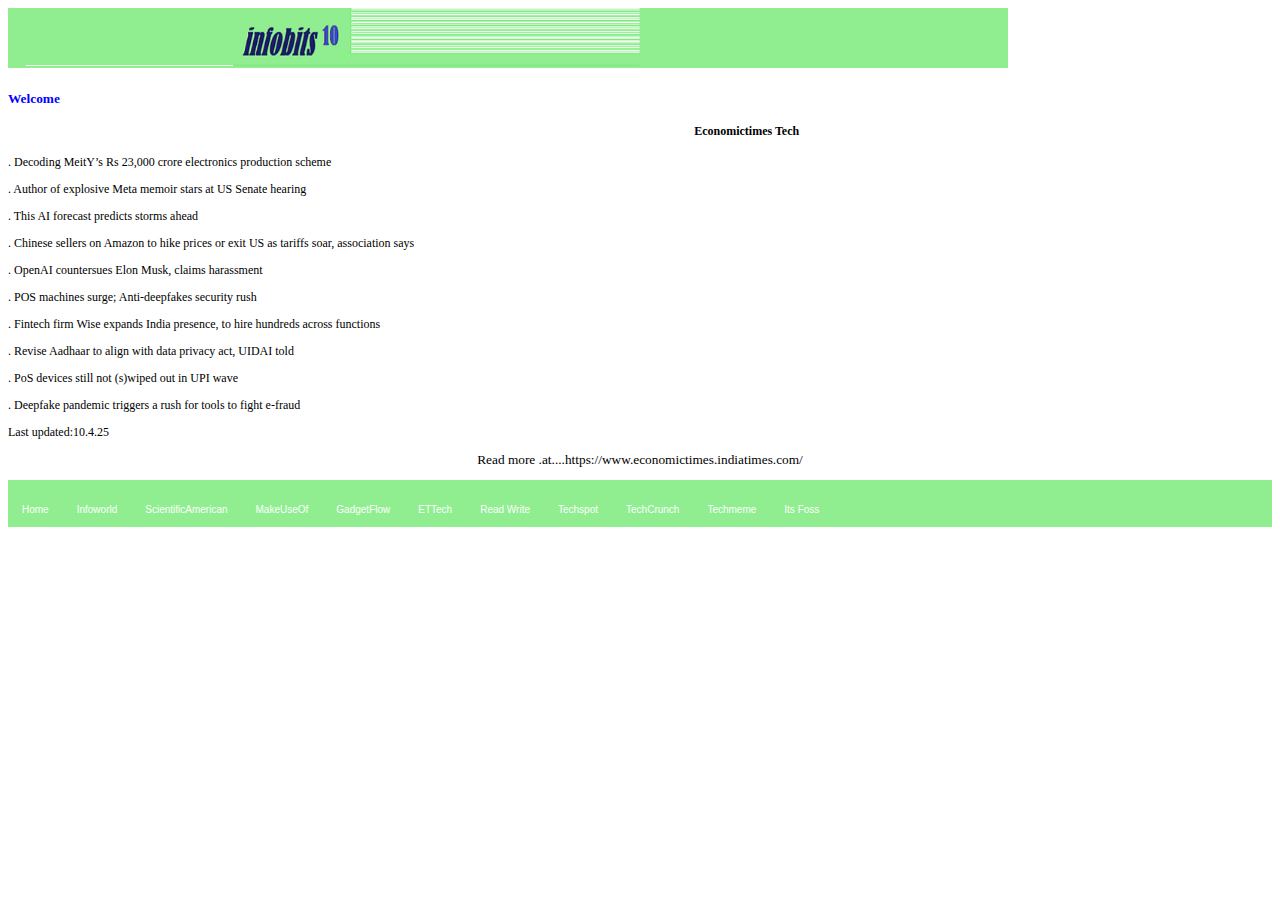
==== ettech.html @ d5a3cef4 "Add files via upload" ====
<!DOCTYPE html>
<html>
<head>
  <meta http-equiv="content-type" content="text/html; charset=UTF-8">
  <title>ettech</title>
  <link rel="stylesheet" type="text/css" href="style.css">
</head>
<body>
<img alt="logo1" src="logo1.png" width="1000"> 
<h3><span style="font-size: 14pt"><span style="font-size: 14pt"><span
<h3><span style="font-family: Times New Roman,Helvetica,Arial,RobotoMono-Regular,san-serif,Georgia"><span
style="font-size: 10pt"><span
style="color:blue">Welcome</span></span></span></span></span></h3>
<h4 style="text-align:center;margin-left:160pt;margin-right:auto;">Economictimes Tech</span></span></h3>
<body style="font-size: 9pt">



<p>. Decoding MeitY’s Rs 23,000 crore electronics production scheme</p>

<p>. Author of explosive Meta memoir stars at US Senate hearing</p>

<p>. This AI forecast predicts storms ahead</p>

<p>. Chinese sellers on Amazon to hike prices or exit US as tariffs soar,
association says</p>

<p>. OpenAI countersues Elon Musk, claims harassment</p>

<p>. POS machines surge; Anti-deepfakes security rush</p>

<p>. Fintech firm Wise expands India presence, to hire hundreds across
functions</p>

<p>. Revise Aadhaar to align with data privacy act, UIDAI told</p>

<p>. PoS devices still not (s)wiped out in UPI wave</p>

<p>. Deepfake pandemic triggers a rush for tools to fight e-fraud</p>

<p>Last updated:10.4.25</p>



<p style="text-align:center;margin-left:auto;margin-right:auto;"><span
style="font-size: 10pt">Read more .at....https://www.economictimes.indiatimes.com/</span></p>




<body>
 <style>
 .navbar {
    overflow: hidden;
    background-color: lightgreen;
    font-family: Helvetica,Arial,RobotoMono-Regular, san-serif,Times New Roman,Georgia;
}
 .navbar a {
    float: left;
    font-size: 10px;
    color: white;
    text-align: center;
    padding: 12px 14px;
        text-decoration: none;
}
 .dropdown {
    float: left;
    overflow: hidden;
}
 .navbar a:hover, {
    background-color: darkblue;
}</style>
  <style>
 .navbar {
    overflow: hidden;
    background-color: lightgreen;
    font-family: Helvetica, Arial,RobotoMono-Regular, san-serif,Times New Roman,Georgia;
}
 .navbar a {
    float: left;
    font-size: 10px;
    color: white;
    text-align: center;
    padding: 12px 14px;
    text-decoration: none;
}
 .navbar a:hover, .dropdown:hover .dropbtn {
    background-color: darkblue;
}</style>
<body>

<div class="navbar">
<p><a href="index.html">Home</a>
<a href="infoworld.html">Infoworld</a> 
<a href="scientificamerican.html">ScientificAmerican</a> 
<a href="makeuseof.html">MakeUseOf</a> 
<a href="gadgetflow.html">GadgetFlow</a>
<a href="ettech.html">ETTech</a> 
<a href="readwrite.html">Read Write</a>
<a href="techspot.html">Techspot</a> 
<a href="techcrunch.html">TechCrunch</a> 
<a href="techmeme.html">Techmeme</a> 
<a href="itsfoss.html">Its Foss</a> </p>
</div>
</body>
</body>
</body>
</html>
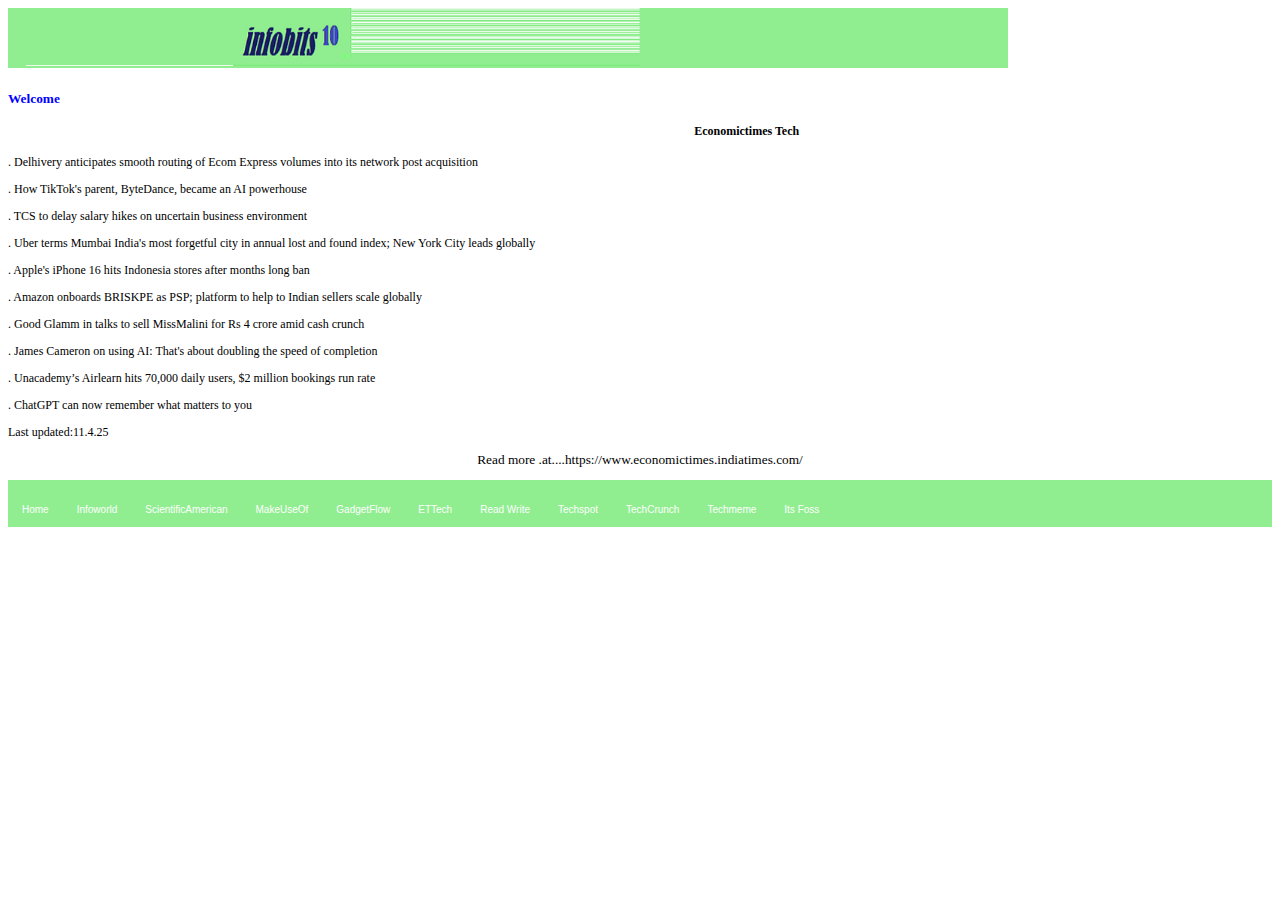
==== commit 350c82d3: "Add files via upload" ====
--- a/ettech.html
+++ b/ettech.html
@@ -14,31 +14,33 @@
 <h4 style="text-align:center;margin-left:160pt;margin-right:auto;">Economictimes Tech</span></span></h3>
 <body style="font-size: 9pt">
 
+<p>. Delhivery anticipates smooth routing of Ecom Express volumes into its
+network post acquisition</p>
 
+<p>. How TikTok's parent, ByteDance, became an AI powerhouse</p>
 
-<p>. Decoding MeitY’s Rs 23,000 crore electronics production scheme</p>
+<p>. TCS to delay salary hikes on uncertain business environment</p>
 
-<p>. Author of explosive Meta memoir stars at US Senate hearing</p>
+<p>. Uber terms Mumbai India's most forgetful city in annual lost and found
+index; New York City leads globally</p>
 
-<p>. This AI forecast predicts storms ahead</p>
+<p>. Apple's iPhone 16 hits Indonesia stores after months long ban</p>
 
-<p>. Chinese sellers on Amazon to hike prices or exit US as tariffs soar,
-association says</p>
+<p>. Amazon onboards BRISKPE as PSP; platform to help to Indian sellers scale
+globally</p>
 
-<p>. OpenAI countersues Elon Musk, claims harassment</p>
+<p>. Good Glamm in talks to sell MissMalini for Rs 4 crore amid cash crunch</p>
 
-<p>. POS machines surge; Anti-deepfakes security rush</p>
+<p>. James Cameron on using AI: That's about doubling the speed of
+completion</p>
 
-<p>. Fintech firm Wise expands India presence, to hire hundreds across
-functions</p>
+<p>. Unacademy’s Airlearn hits 70,000 daily users, $2 million bookings run
+rate</p>
 
-<p>. Revise Aadhaar to align with data privacy act, UIDAI told</p>
+<p>. ChatGPT can now remember what matters to you</p>
 
-<p>. PoS devices still not (s)wiped out in UPI wave</p>
+<p>Last updated:11.4.25</p>
 
-<p>. Deepfake pandemic triggers a rush for tools to fight e-fraud</p>
-
-<p>Last updated:10.4.25</p>
 
 
 
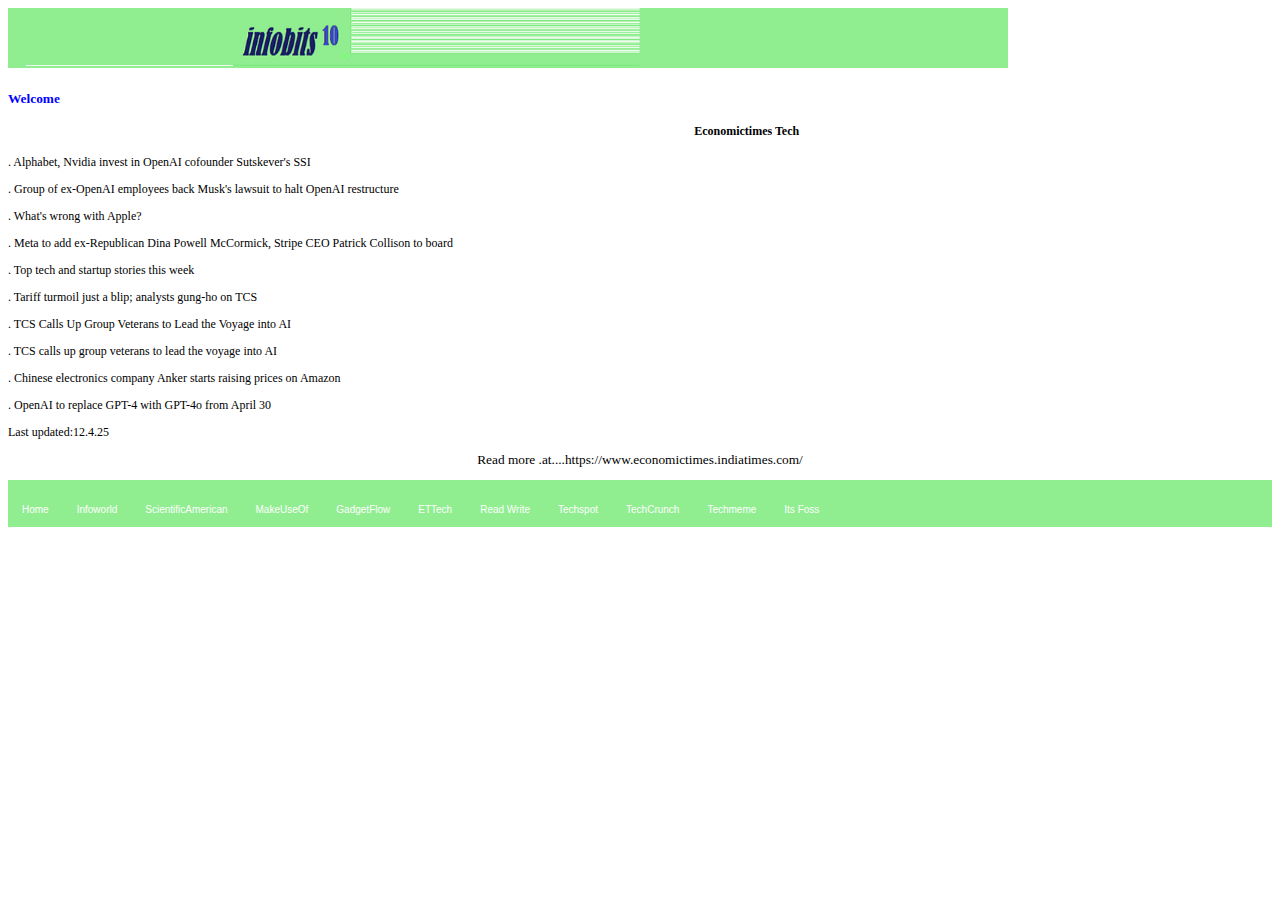
==== commit a68bedf9: "Add files via upload" ====
--- a/ettech.html
+++ b/ettech.html
@@ -14,32 +14,29 @@
 <h4 style="text-align:center;margin-left:160pt;margin-right:auto;">Economictimes Tech</span></span></h3>
 <body style="font-size: 9pt">
 
-<p>. Delhivery anticipates smooth routing of Ecom Express volumes into its
-network post acquisition</p>
+<p>. Alphabet, Nvidia invest in OpenAI cofounder Sutskever's SSI</p>
 
-<p>. How TikTok's parent, ByteDance, became an AI powerhouse</p>
+<p>. Group of ex-OpenAI employees back Musk's lawsuit to halt OpenAI
+restructure</p>
 
-<p>. TCS to delay salary hikes on uncertain business environment</p>
+<p>. What's wrong with Apple?</p>
 
-<p>. Uber terms Mumbai India's most forgetful city in annual lost and found
-index; New York City leads globally</p>
+<p>. Meta to add ex-Republican Dina Powell McCormick, Stripe CEO Patrick
+Collison to board</p>
 
-<p>. Apple's iPhone 16 hits Indonesia stores after months long ban</p>
+<p>. Top tech and startup stories this week</p>
 
-<p>. Amazon onboards BRISKPE as PSP; platform to help to Indian sellers scale
-globally</p>
+<p>. Tariff turmoil just a blip; analysts gung-ho on TCS</p>
 
-<p>. Good Glamm in talks to sell MissMalini for Rs 4 crore amid cash crunch</p>
+<p>. TCS Calls Up Group Veterans to Lead the Voyage into AI</p>
 
-<p>. James Cameron on using AI: That's about doubling the speed of
-completion</p>
+<p>. TCS calls up group veterans to lead the voyage into AI</p>
 
-<p>. Unacademy’s Airlearn hits 70,000 daily users, $2 million bookings run
-rate</p>
+<p>. Chinese electronics company Anker starts raising prices on Amazon</p>
 
-<p>. ChatGPT can now remember what matters to you</p>
+<p>. OpenAI to replace GPT-4 with GPT-4o from April 30</p>
 
-<p>Last updated:11.4.25</p>
+<p>Last updated:12.4.25</p>
 
 
 
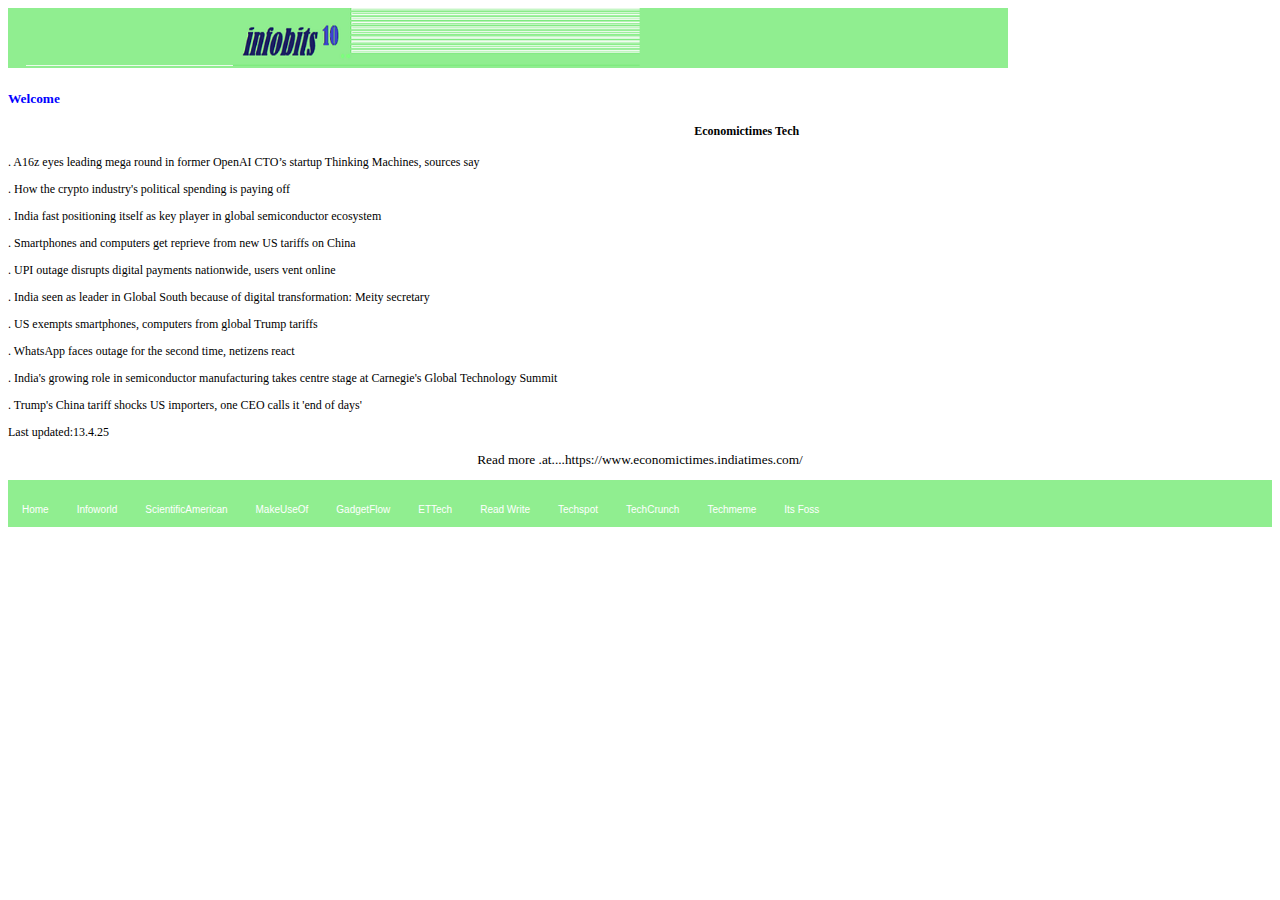
==== commit bfceecb5: "Add files via upload" ====
--- a/ettech.html
+++ b/ettech.html
@@ -14,30 +14,33 @@
 <h4 style="text-align:center;margin-left:160pt;margin-right:auto;">Economictimes Tech</span></span></h3>
 <body style="font-size: 9pt">
 
-<p>. Alphabet, Nvidia invest in OpenAI cofounder Sutskever's SSI</p>
 
-<p>. Group of ex-OpenAI employees back Musk's lawsuit to halt OpenAI
-restructure</p>
+<p>. A16z eyes leading mega round in former OpenAI CTO’s startup Thinking
+Machines, sources say</p>
 
-<p>. What's wrong with Apple?</p>
+<p>. How the crypto industry's political spending is paying off</p>
 
-<p>. Meta to add ex-Republican Dina Powell McCormick, Stripe CEO Patrick
-Collison to board</p>
+<p>. India fast positioning itself as key player in global semiconductor
+ecosystem</p>
 
-<p>. Top tech and startup stories this week</p>
+<p>. Smartphones and computers get reprieve from new US tariffs on China</p>
 
-<p>. Tariff turmoil just a blip; analysts gung-ho on TCS</p>
+<p>. UPI outage disrupts digital payments nationwide, users vent online</p>
 
-<p>. TCS Calls Up Group Veterans to Lead the Voyage into AI</p>
+<p>. India seen as leader in Global South because of digital transformation:
+Meity secretary</p>
 
-<p>. TCS calls up group veterans to lead the voyage into AI</p>
+<p>. US exempts smartphones, computers from global Trump tariffs</p>
 
-<p>. Chinese electronics company Anker starts raising prices on Amazon</p>
+<p>. WhatsApp faces outage for the second time, netizens react</p>
 
-<p>. OpenAI to replace GPT-4 with GPT-4o from April 30</p>
+<p>. India's growing role in semiconductor manufacturing takes centre stage at
+Carnegie's Global Technology Summit</p>
 
-<p>Last updated:12.4.25</p>
+<p>. Trump's China tariff shocks US importers, one CEO calls it 'end of
+days'</p>
 
+<p>Last updated:13.4.25</p>
 
 
 
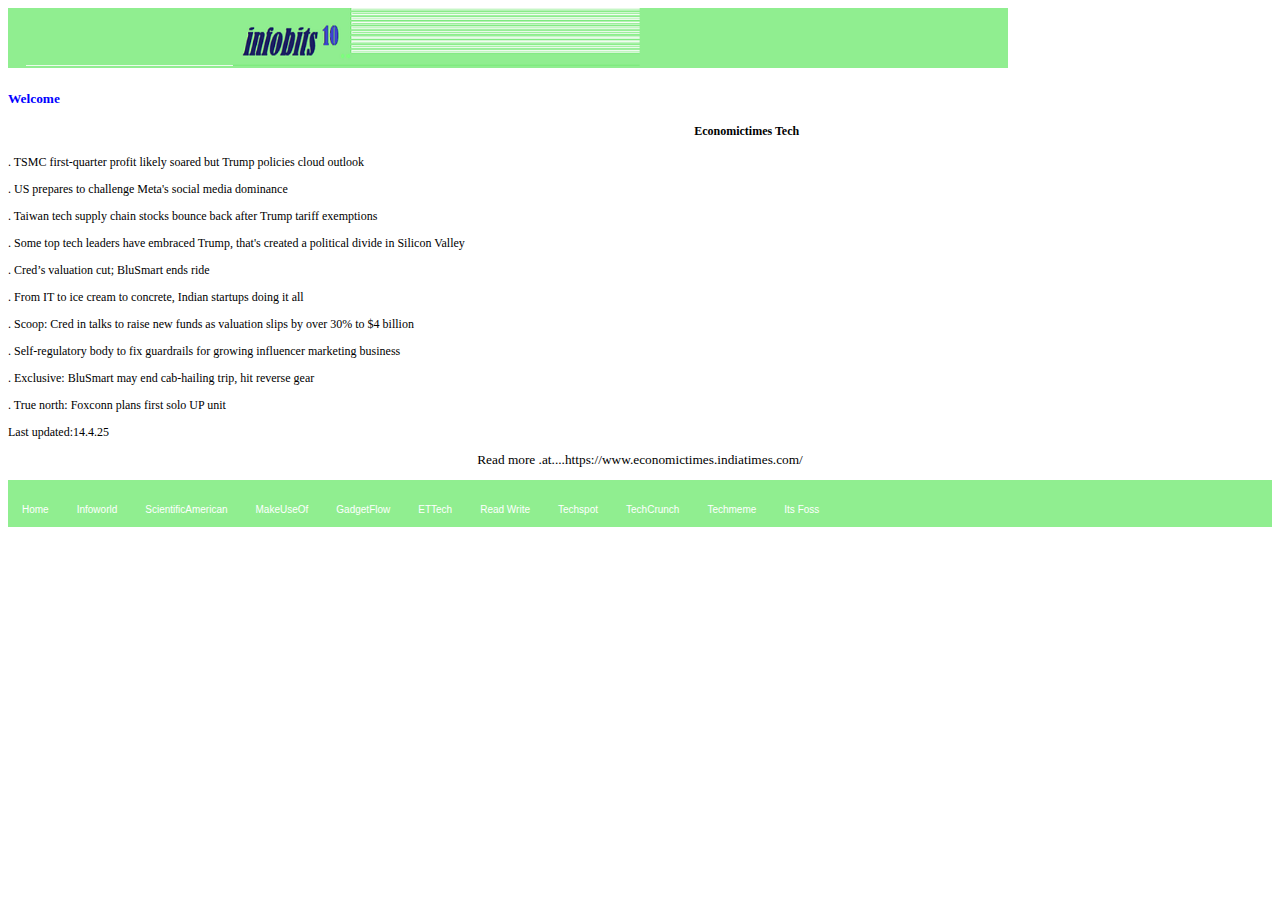
==== commit 04cf5d9c: "Add files via upload" ====
--- a/ettech.html
+++ b/ettech.html
@@ -15,32 +15,32 @@
 <body style="font-size: 9pt">
 
 
-<p>. A16z eyes leading mega round in former OpenAI CTO’s startup Thinking
-Machines, sources say</p>
+<p>. TSMC first-quarter profit likely soared but Trump policies cloud
+outlook</p>
 
-<p>. How the crypto industry's political spending is paying off</p>
+<p>. US prepares to challenge Meta's social media dominance</p>
 
-<p>. India fast positioning itself as key player in global semiconductor
-ecosystem</p>
+<p>. Taiwan tech supply chain stocks bounce back after Trump tariff
+exemptions</p>
 
-<p>. Smartphones and computers get reprieve from new US tariffs on China</p>
+<p>. Some top tech leaders have embraced Trump, that's created a political
+divide in Silicon Valley</p>
 
-<p>. UPI outage disrupts digital payments nationwide, users vent online</p>
+<p>. Cred’s valuation cut; BluSmart ends ride</p>
 
-<p>. India seen as leader in Global South because of digital transformation:
-Meity secretary</p>
+<p>. From IT to ice cream to concrete, Indian startups doing it all</p>
 
-<p>. US exempts smartphones, computers from global Trump tariffs</p>
+<p>. Scoop: Cred in talks to raise new funds as valuation slips by over 30% to
+$4 billion</p>
 
-<p>. WhatsApp faces outage for the second time, netizens react</p>
+<p>. Self-regulatory body to fix guardrails for growing influencer marketing
+business</p>
 
-<p>. India's growing role in semiconductor manufacturing takes centre stage at
-Carnegie's Global Technology Summit</p>
+<p>. Exclusive: BluSmart may end cab-hailing trip, hit reverse gear</p>
 
-<p>. Trump's China tariff shocks US importers, one CEO calls it 'end of
-days'</p>
+<p>. True north: Foxconn plans first solo UP unit</p>
 
-<p>Last updated:13.4.25</p>
+<p>Last updated:14.4.25</p>
 
 
 
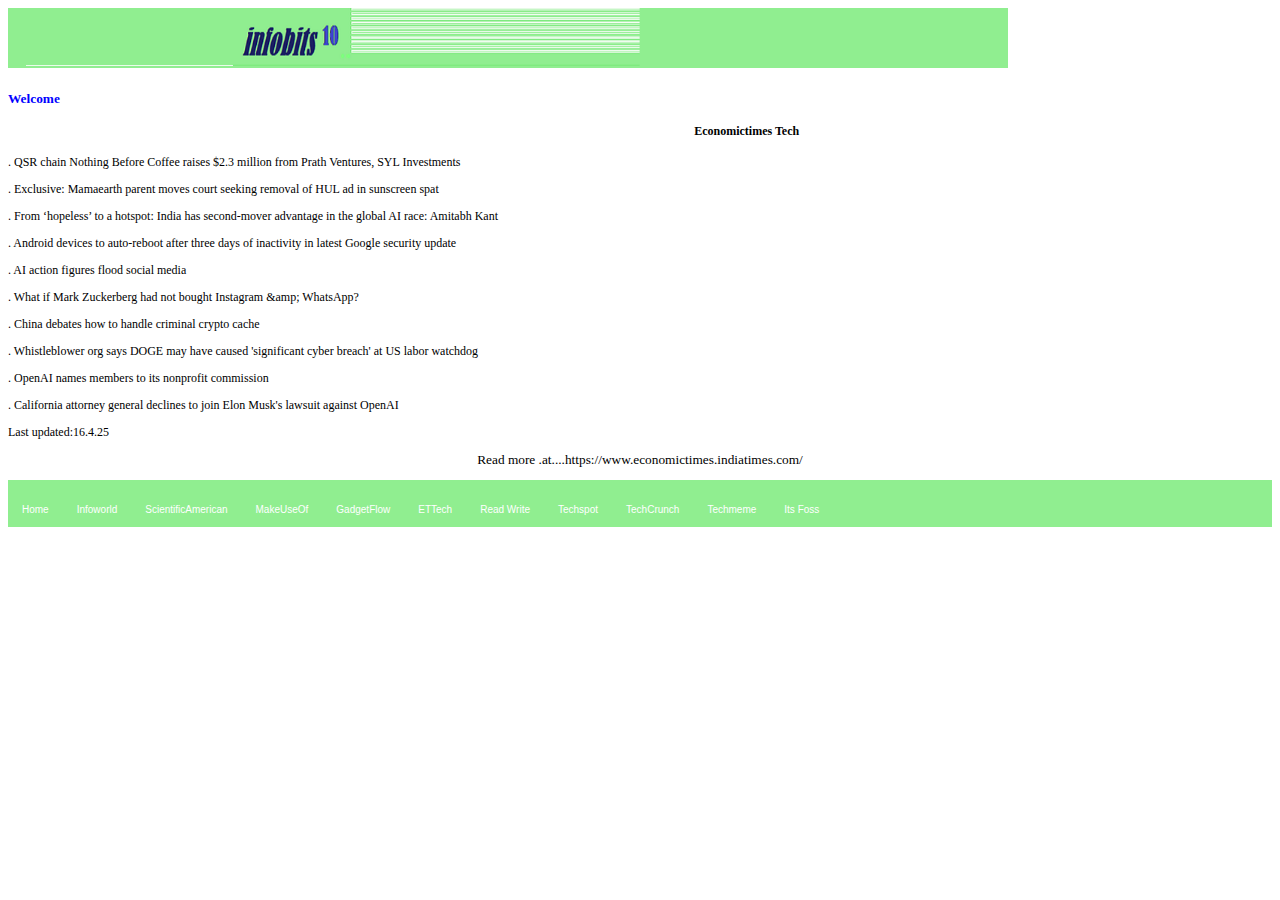
==== commit f5dbbfb4: "Add files via upload" ====
--- a/ettech.html
+++ b/ettech.html
@@ -13,34 +13,35 @@
 style="color:blue">Welcome</span></span></span></span></span></h3>
 <h4 style="text-align:center;margin-left:160pt;margin-right:auto;">Economictimes Tech</span></span></h3>
 <body style="font-size: 9pt">
+<p>. QSR chain Nothing Before Coffee raises $2.3 million from Prath Ventures,
+SYL Investments</p>
+
+<p>. Exclusive: Mamaearth parent moves court seeking removal of HUL ad in
+sunscreen spat</p>
+
+<p>. From ‘hopeless’ to a hotspot: India has second-mover advantage in the
+global AI race: Amitabh Kant</p>
+
+<p>. Android devices to auto-reboot after three days of inactivity in latest
+Google security update</p>
+
+<p>. AI action figures flood social media</p>
+
+<p>. What if Mark Zuckerberg had not bought Instagram &amp;amp; WhatsApp?</p>
+
+<p>. China debates how to handle criminal crypto cache</p>
+
+<p>. Whistleblower org says DOGE may have caused 'significant cyber breach' at
+US labor watchdog</p>
+
+<p>. OpenAI names members to its nonprofit commission</p>
+
+<p>. California attorney general declines to join Elon Musk's lawsuit against
+OpenAI</p>
+
+<p>Last updated:16.4.25</p>
 
 
-<p>. TSMC first-quarter profit likely soared but Trump policies cloud
-outlook</p>
-
-<p>. US prepares to challenge Meta's social media dominance</p>
-
-<p>. Taiwan tech supply chain stocks bounce back after Trump tariff
-exemptions</p>
-
-<p>. Some top tech leaders have embraced Trump, that's created a political
-divide in Silicon Valley</p>
-
-<p>. Cred’s valuation cut; BluSmart ends ride</p>
-
-<p>. From IT to ice cream to concrete, Indian startups doing it all</p>
-
-<p>. Scoop: Cred in talks to raise new funds as valuation slips by over 30% to
-$4 billion</p>
-
-<p>. Self-regulatory body to fix guardrails for growing influencer marketing
-business</p>
-
-<p>. Exclusive: BluSmart may end cab-hailing trip, hit reverse gear</p>
-
-<p>. True north: Foxconn plans first solo UP unit</p>
-
-<p>Last updated:14.4.25</p>
 
 
 
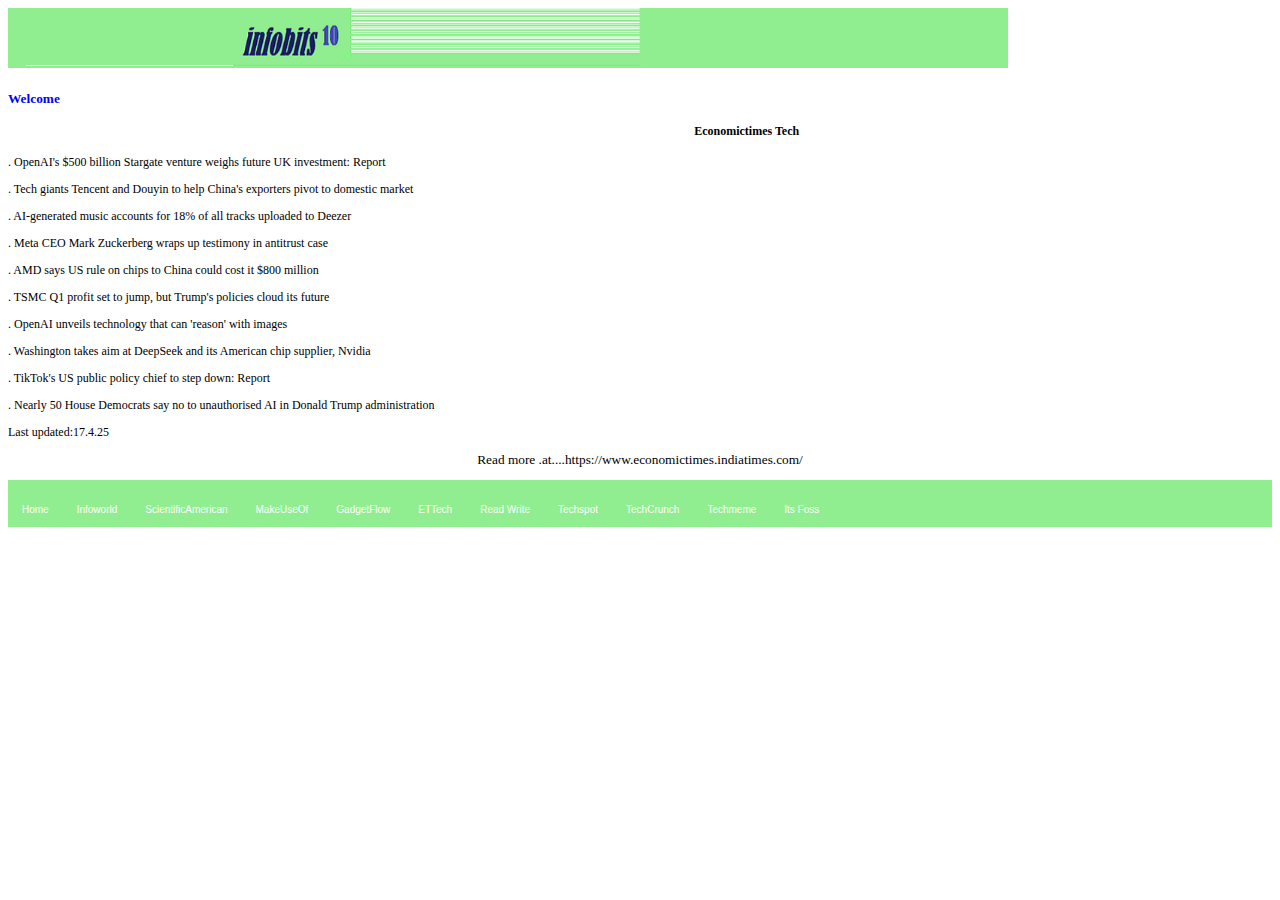
==== commit ee8c2c7a: "Add files via upload" ====
--- a/ettech.html
+++ b/ettech.html
@@ -13,36 +13,34 @@
 style="color:blue">Welcome</span></span></span></span></span></h3>
 <h4 style="text-align:center;margin-left:160pt;margin-right:auto;">Economictimes Tech</span></span></h3>
 <body style="font-size: 9pt">
-<p>. QSR chain Nothing Before Coffee raises $2.3 million from Prath Ventures,
-SYL Investments</p>
-
-<p>. Exclusive: Mamaearth parent moves court seeking removal of HUL ad in
-sunscreen spat</p>
-
-<p>. From ‘hopeless’ to a hotspot: India has second-mover advantage in the
-global AI race: Amitabh Kant</p>
-
-<p>. Android devices to auto-reboot after three days of inactivity in latest
-Google security update</p>
-
-<p>. AI action figures flood social media</p>
-
-<p>. What if Mark Zuckerberg had not bought Instagram &amp;amp; WhatsApp?</p>
-
-<p>. China debates how to handle criminal crypto cache</p>
-
-<p>. Whistleblower org says DOGE may have caused 'significant cyber breach' at
-US labor watchdog</p>
-
-<p>. OpenAI names members to its nonprofit commission</p>
-
-<p>. California attorney general declines to join Elon Musk's lawsuit against
-OpenAI</p>
-
-<p>Last updated:16.4.25</p>
 
 
 
+<p>. OpenAI's $500 billion Stargate venture weighs future UK investment:
+Report</p>
+
+<p>. Tech giants Tencent and Douyin to help China's exporters pivot to domestic
+market</p>
+
+<p>. AI-generated music accounts for 18% of all tracks uploaded to Deezer</p>
+
+<p>. Meta CEO Mark Zuckerberg wraps up testimony in antitrust case</p>
+
+<p>. AMD says US rule on chips to China could cost it $800 million</p>
+
+<p>. TSMC Q1 profit set to jump, but Trump's policies cloud its future</p>
+
+<p>. OpenAI unveils technology that can 'reason' with images</p>
+
+<p>. Washington takes aim at DeepSeek and its American chip supplier, Nvidia</p>
+
+<p>. TikTok's US public policy chief to step down: Report</p>
+
+<p>. Nearly 50 House Democrats say no to unauthorised AI in Donald Trump
+administration</p>
+
+
+<p>Last updated:17.4.25</p>
 
 
 <p style="text-align:center;margin-left:auto;margin-right:auto;"><span
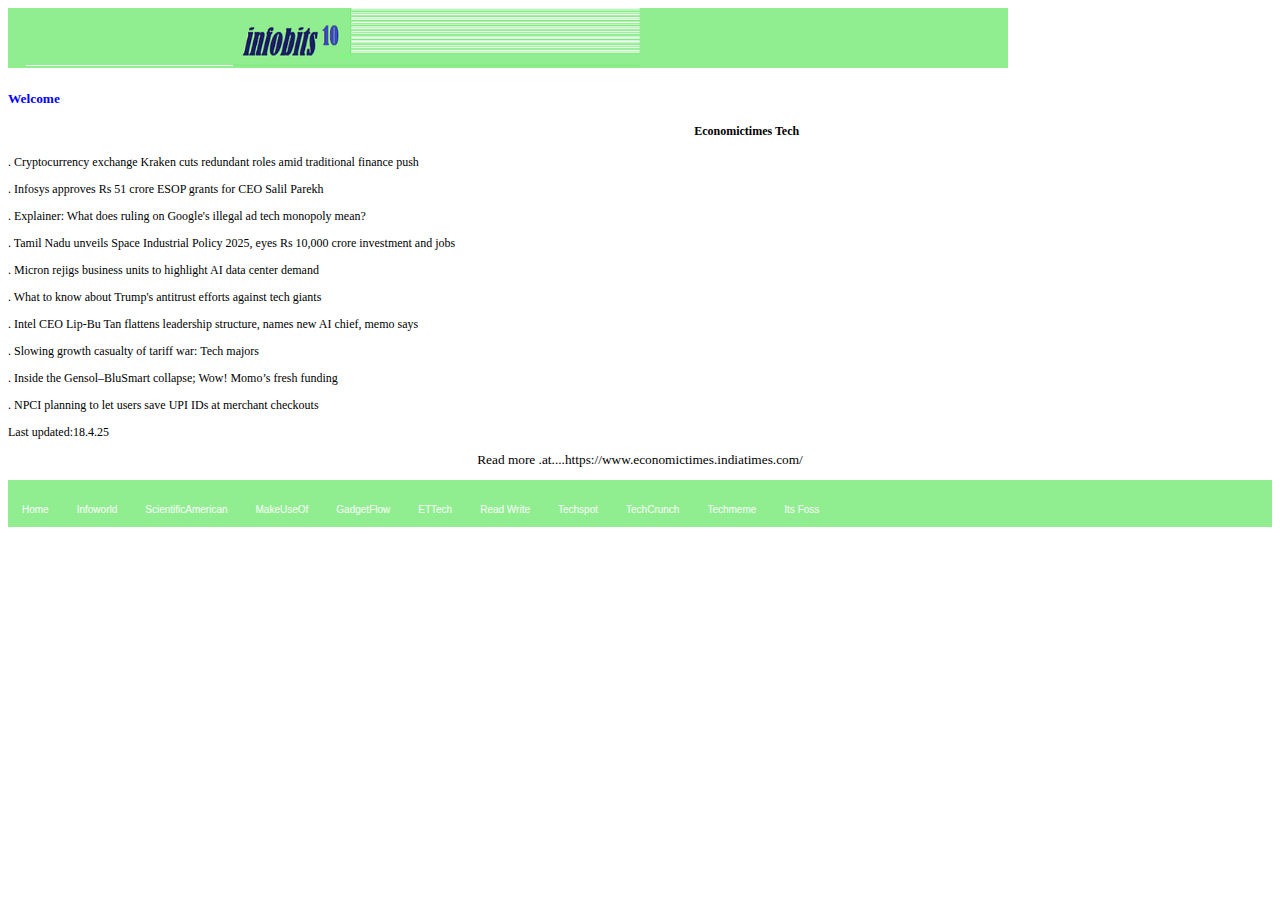
==== commit bd4a8c78: "Add files via upload" ====
--- a/ettech.html
+++ b/ettech.html
@@ -13,34 +13,33 @@
 style="color:blue">Welcome</span></span></span></span></span></h3>
 <h4 style="text-align:center;margin-left:160pt;margin-right:auto;">Economictimes Tech</span></span></h3>
 <body style="font-size: 9pt">
+<p>. Cryptocurrency exchange Kraken cuts redundant roles amid traditional
+finance push</p>
+
+<p>. Infosys approves Rs 51 crore ESOP grants for CEO Salil Parekh</p>
+
+<p>. Explainer: What does ruling on Google's illegal ad tech monopoly mean?</p>
+
+<p>. Tamil Nadu unveils Space Industrial Policy 2025, eyes Rs 10,000 crore
+investment and jobs</p>
+
+<p>. Micron rejigs business units to highlight AI data center demand</p>
+
+<p>. What to know about Trump's antitrust efforts against tech giants</p>
+
+<p>. Intel CEO Lip-Bu Tan flattens leadership structure, names new AI chief,
+memo says</p>
+
+<p>. Slowing growth casualty of tariff war: Tech majors</p>
+
+<p>. Inside the Gensol–BluSmart collapse; Wow! Momo’s fresh funding</p>
+
+<p>. NPCI planning to let users save UPI IDs at merchant checkouts</p>
+
+<p>Last updated:18.4.25</p>
 
 
 
-<p>. OpenAI's $500 billion Stargate venture weighs future UK investment:
-Report</p>
-
-<p>. Tech giants Tencent and Douyin to help China's exporters pivot to domestic
-market</p>
-
-<p>. AI-generated music accounts for 18% of all tracks uploaded to Deezer</p>
-
-<p>. Meta CEO Mark Zuckerberg wraps up testimony in antitrust case</p>
-
-<p>. AMD says US rule on chips to China could cost it $800 million</p>
-
-<p>. TSMC Q1 profit set to jump, but Trump's policies cloud its future</p>
-
-<p>. OpenAI unveils technology that can 'reason' with images</p>
-
-<p>. Washington takes aim at DeepSeek and its American chip supplier, Nvidia</p>
-
-<p>. TikTok's US public policy chief to step down: Report</p>
-
-<p>. Nearly 50 House Democrats say no to unauthorised AI in Donald Trump
-administration</p>
-
-
-<p>Last updated:17.4.25</p>
 
 
 <p style="text-align:center;margin-left:auto;margin-right:auto;"><span
